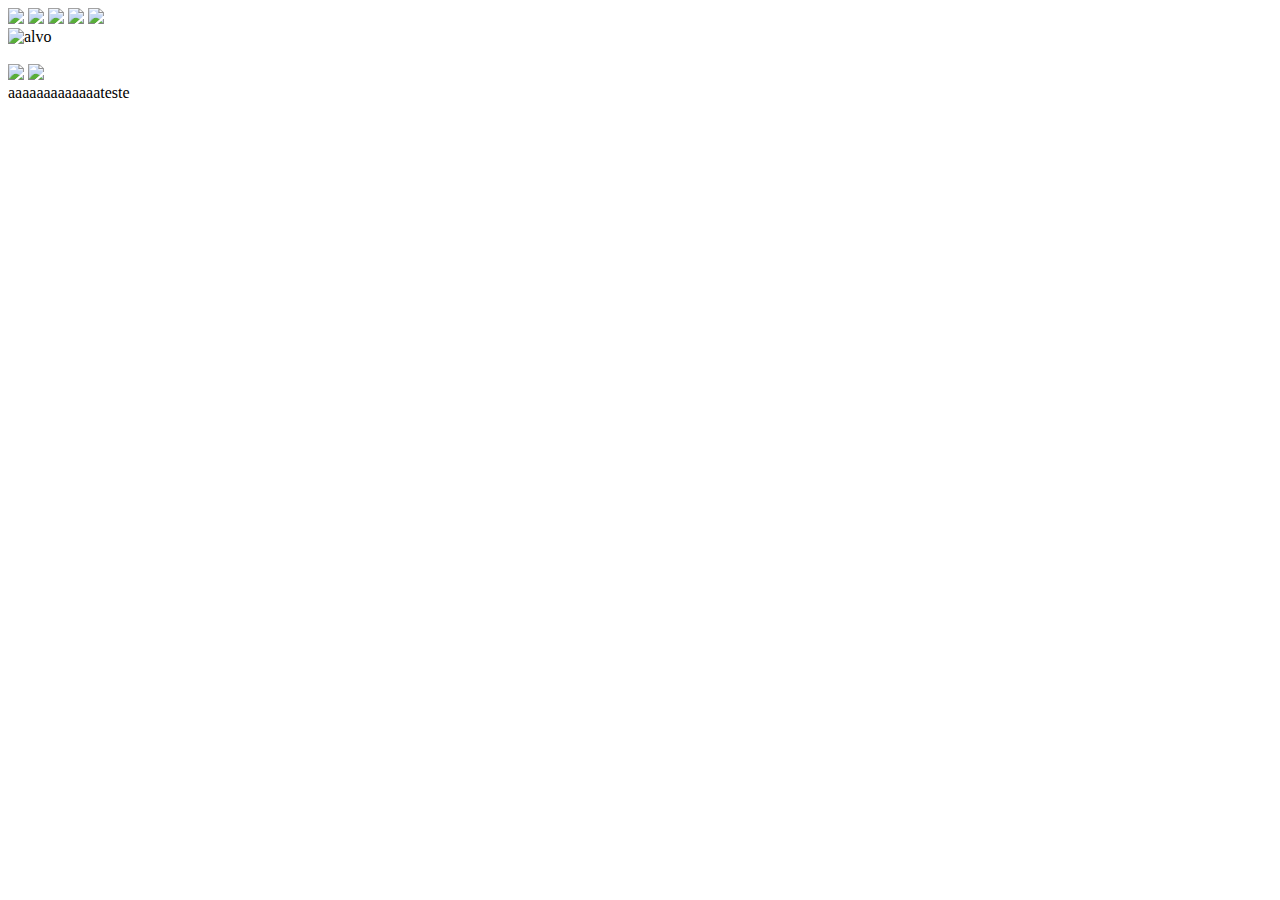
==== index.html @ 332d68b9 "foiii" ====
<!DOCTYPE html>
<html lang="pt-br">
<head>
    <meta charset="UTF-8">
    <meta name="viewport" content="width=device-width, initial-scale=1.0">
    <link rel="stylesheet" href="./style.css">
    <script src="./script.js" defer></script>
    <title>Jogo</title>
</head>
<body>

    <div class="tela" id="tela">
        <div class="vidas">
            <img src="/images/vida_cheia.webp" class="vida_cheia" id="vida1">
            <img src="/images/vida_cheia.webp" class="vida_cheia" id="vida2">
            <img src="/images/vida_cheia.webp" class="vida_cheia" id="vida3">
            <img src="/images/vida_cheia.webp" class="vida_cheia" id="vida4">
            <img src="/images/vida_cheia.webp" class="vida_cheia" id="vida5">
        </div>
        <div class="inimigosMatados">
            <img class="img_alvo" src="./images/istockphoto-1370315503-612x612-removebg-preview.png" alt="alvo">
            <div class="alvosAtingidos"></div>
        </div>
        <div id="scoreboard">

        </div>
        <div class="municao_items">
            <img class="img_municao" src="./images/BigSimpleSlingshot.png" alt="">
            <div class="municao">
            </div>
        </div>
        <img src="./images/usopp_run.gif" class="usopp">
        <img src="./images/tritao 1.png" class="tritao">
        <img src="./images/BigSimpleSlingshot.png" class="estilingue" alt="">
        <div>aaaaaaaaaaaaateste</div>
    </div>
</body>
</html>
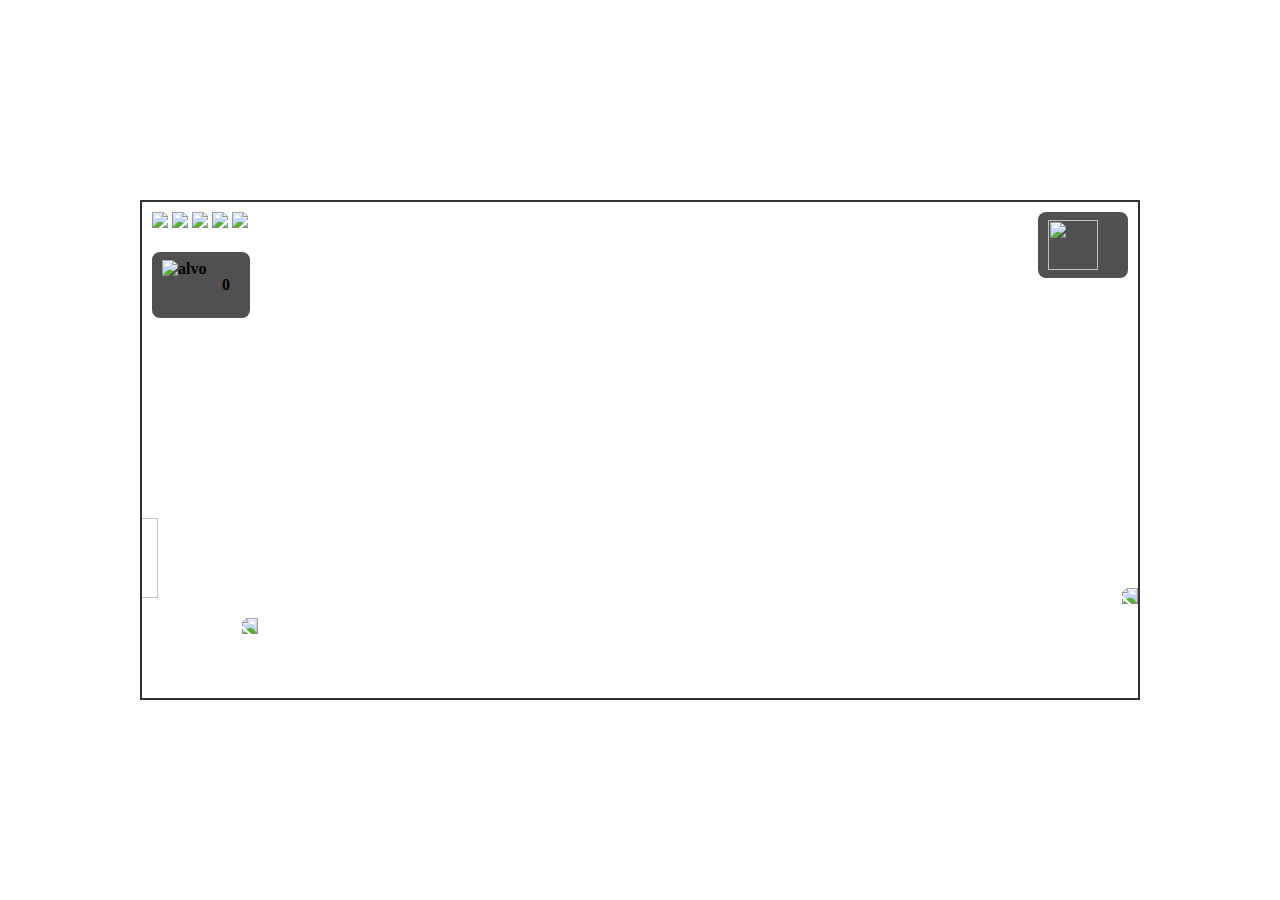
==== commit c8691b90: "concertado pontuacao" ====
--- a/index.html
+++ b/index.html
@@ -11,11 +11,11 @@
 
     <div class="tela" id="tela">
         <div class="vidas">
-            <img src="/images/vida_cheia.webp" class="vida_cheia" id="vida1">
-            <img src="/images/vida_cheia.webp" class="vida_cheia" id="vida2">
-            <img src="/images/vida_cheia.webp" class="vida_cheia" id="vida3">
-            <img src="/images/vida_cheia.webp" class="vida_cheia" id="vida4">
-            <img src="/images/vida_cheia.webp" class="vida_cheia" id="vida5">
+            <img src="./images/vida_cheia.webp" class="vida_cheia" id="vida1">
+            <img src="./images/vida_cheia.webp" class="vida_cheia" id="vida2">
+            <img src="./images/vida_cheia.webp" class="vida_cheia" id="vida3">
+            <img src="./images/vida_cheia.webp" class="vida_cheia" id="vida4">
+            <img src="./images/vida_cheia.webp" class="vida_cheia" id="vida5">
         </div>
         <div class="inimigosMatados">
             <img class="img_alvo" src="./images/istockphoto-1370315503-612x612-removebg-preview.png" alt="alvo">
@@ -32,7 +32,6 @@
         <img src="./images/usopp_run.gif" class="usopp">
         <img src="./images/tritao 1.png" class="tritao">
         <img src="./images/BigSimpleSlingshot.png" class="estilingue" alt="">
-        <div>aaaaaaaaaaaaateste</div>
     </div>
 </body>
 </html>--- a/style.css
+++ b/style.css
@@ -0,0 +1,184 @@
+* {
+    margin: 0;
+    padding: 0;
+    box-sizing: border-box;
+}
+@import url('https://fonts.googleapis.com/css2?family=Pixelify+Sans&display=swap');
+
+body {
+    height: 100vh;
+    display: flex;
+    align-items: center;
+    font-family:'Pixelify Sans', cursive;
+}
+
+.tela {
+    width: 1000px;
+    height: 500px;
+    position: relative;
+    display: flex;
+    margin: auto;
+    border: 2px #333 solid;
+    overflow: hidden;
+    background-image: url(./images/fundo.png);
+    background-size: cover;
+}
+
+.tritao {
+    position: absolute;
+    bottom: 0;
+    transform: scaleX(-1);
+    height: 110px;
+    right: 0;
+}
+
+.usopp {
+    position: absolute;
+    height: 80px;
+    bottom: 0;
+    left: 100px;
+    transform: scaleX(-1);
+}
+
+.vidas{
+    position: absolute;
+    top: 10px;
+    left: 10px;
+}
+
+.vida_cheia {
+    width: 30px;
+}
+.vida_perdida {
+    width: 30px;
+}
+
+.usopp_abatido {
+    margin-left: 21.65px;
+}
+
+.pulo {
+    animation: pulo 750ms linear;
+}
+
+.movimento_tritao {
+    animation: movimento_tritao 2.5s linear infinite;
+}
+
+.hit {
+    animation: hit 325ms steps(5);
+}
+
+.tiro {
+    position: absolute;
+    background-image: url(./images/bala.png);
+    background-size: cover;
+    background-repeat: no-repeat;
+    width: 12px;
+    height: 12px;
+}
+
+.municao_items{
+    display: flex;
+    flex-direction: row;
+    justify-content: center;
+    position: absolute;
+    align-items: center;
+    top: 10px;
+    gap: 10px;
+    right: 10px;
+    padding: 8px 20px 8px 10px;
+    background-color: #505050;
+    border-radius: 8px;
+    color: white;
+    font-weight: 700;
+}
+.img_municao{
+    width: 50px;
+    height: 50px;
+}
+.estilingue{
+    bottom: 100px;
+    right: 980px;
+    position: absolute;
+    width: 80px;
+    height: 80px;
+}
+.movimento_estilingue{
+    animation: movimento_estilingue 2.5s linear infinite;
+}
+
+.inimigosMatados { 
+    display: flex;
+    flex-direction: row;
+    justify-content: center;
+    position: absolute;
+    align-items: center;
+    top: 50px;
+    gap: 10px;
+    left: 10px;
+    padding: 8px 20px 8px 10px;
+    background-color: #505050;
+    border-radius: 8px;
+    color: black;
+    font-weight: 700;
+}
+.img_alvo {
+    width: 50px;
+    height: 50px;
+}
+
+@keyframes pulo {
+    0% {
+        bottom: 0;
+    }
+    40% {
+        bottom: 180px;
+    }
+    50% {
+        bottom: 180px;
+    }
+    60% {
+        bottom: 180px;
+    }
+    100% {
+        bottom: 0;
+    }
+}
+
+@keyframes movimento_tritao {
+    from {
+        right: -65px;
+    }
+    to {
+        right: 1000px;
+    }
+    
+}
+
+@keyframes movimento_estilingue {
+    from{
+        right: -65px;
+    }
+    to{
+        right: 1000px;
+    }
+}
+
+@keyframes hit {
+    0% {
+        filter: invert(100%) sepia(100%) saturate(17%) hue-rotate(240deg) brightness(102%) contrast(100%);
+    }
+    20% {
+        filter: none;
+    }
+    40% {
+        filter: invert(100%) sepia(100%) saturate(17%) hue-rotate(240deg) brightness(102%) contrast(100%);
+    }
+    60% {
+        filter: none;
+    }
+    80% {
+        filter: invert(100%) sepia(100%) saturate(17%) hue-rotate(240deg) brightness(102%) contrast(100%);
+    }
+}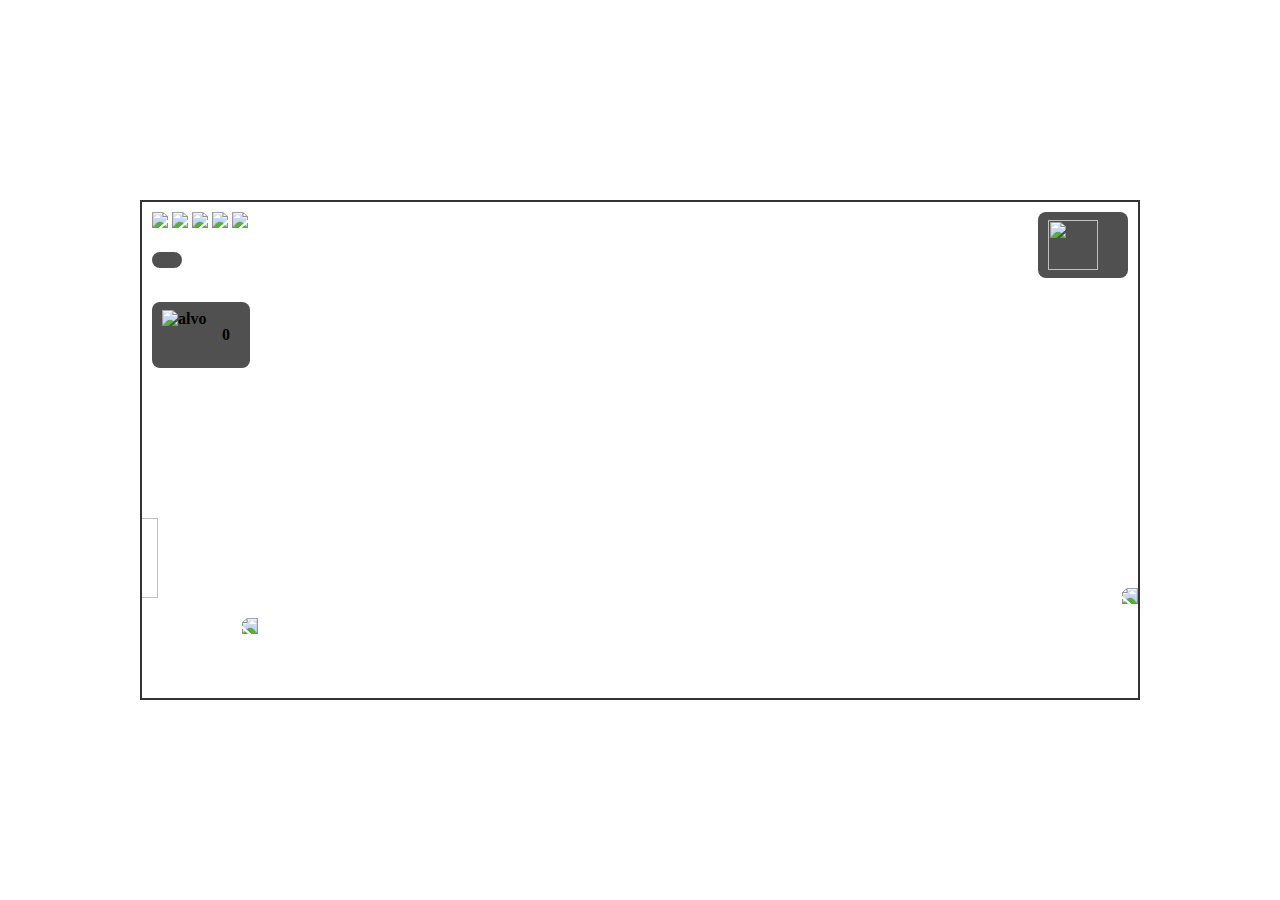
==== commit b98b8667: "adicionado tela de derrota, tela de pontuacao css atualizado" ====
--- a/index.html
+++ b/index.html
@@ -21,17 +21,22 @@
             <img class="img_alvo" src="./images/istockphoto-1370315503-612x612-removebg-preview.png" alt="alvo">
             <div class="alvosAtingidos"></div>
         </div>
-        <div id="scoreboard">
-
-        </div>
+        
         <div class="municao_items">
             <img class="img_municao" src="./images/BigSimpleSlingshot.png" alt="">
             <div class="municao">
             </div>
         </div>
+        <div id="scoreboard">
+        </div>
+        
+        
+
+
         <img src="./images/usopp_run.gif" class="usopp">
         <img src="./images/tritao 1.png" class="tritao">
         <img src="./images/BigSimpleSlingshot.png" class="estilingue" alt="">
     </div>
+    
 </body>
 </html>--- a/style.css
+++ b/style.css
@@ -114,7 +114,7 @@
     justify-content: center;
     position: absolute;
     align-items: center;
-    top: 50px;
+    top: 100px;
     gap: 10px;
     left: 10px;
     padding: 8px 20px 8px 10px;
@@ -181,4 +181,35 @@
     80% {
         filter: invert(100%) sepia(100%) saturate(17%) hue-rotate(240deg) brightness(102%) contrast(100%);
     }
+}
+
+#scoreboard{
+    display: flex;
+    flex-direction: row;
+    justify-content: center;
+    position: absolute;
+    align-items: center;
+    top: 50px;
+    gap: 10px;
+    left: 10px;
+    padding: 8px 20px 8px 10px;
+    background-color: #505050;
+    border-radius: 8px;
+    color: white;
+    font-weight: 700;
+}
+.derrotaDiv{
+    display: flex;
+    flex-direction: column;
+    justify-content: center;
+    position: absolute;
+    align-items: center;
+    top: 50px;
+    gap: 50px;
+    left: 10px;
+    padding: 8px 20px 8px 10px;
+    background-color: #505050;
+    border-radius: 8px;
+    color: white;
+    font-weight: 700;
 }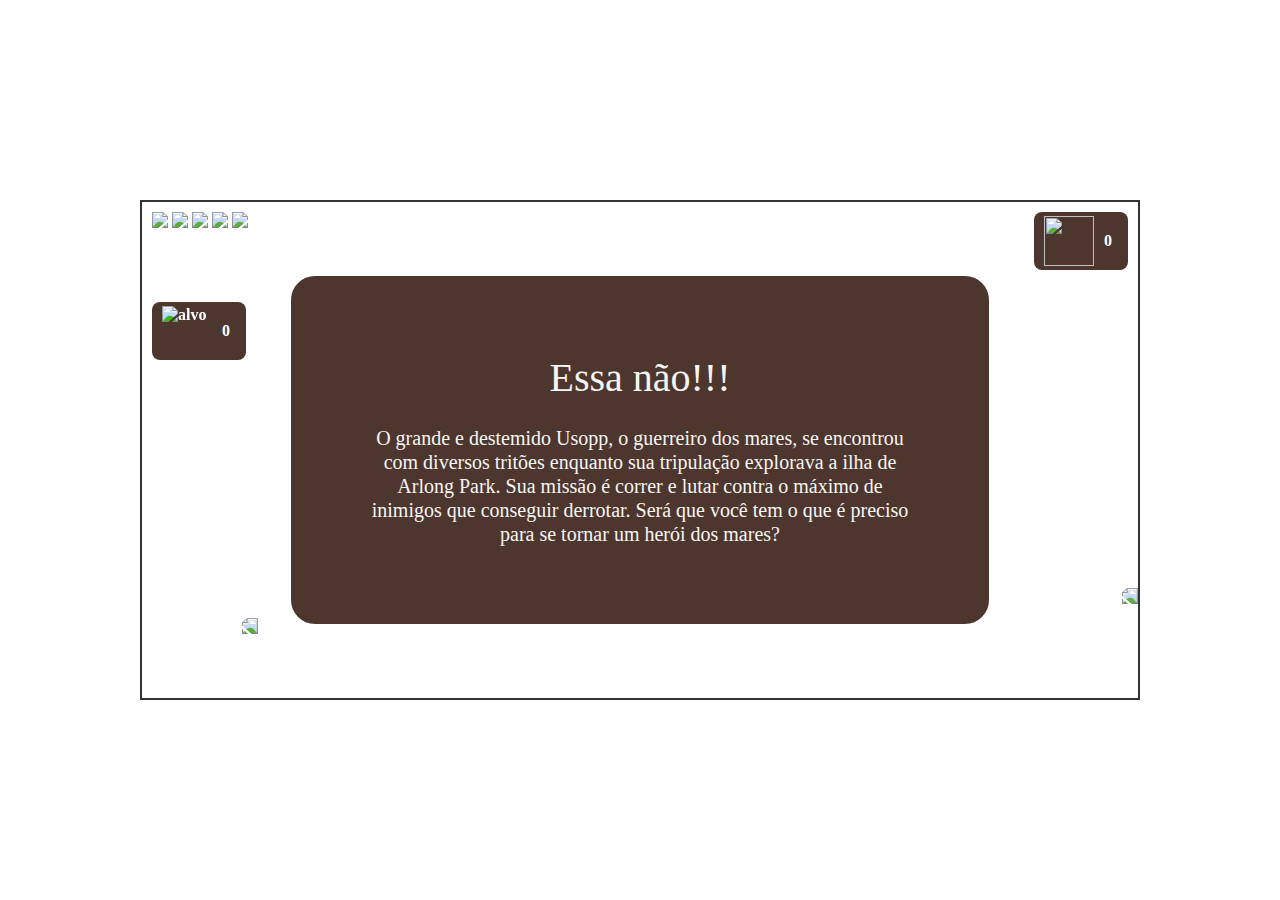
==== commit 7da5d98e: "adicionado botao proxima fase (faltando html e css) 20/10/2023" ====
--- a/index.html
+++ b/index.html
@@ -4,12 +4,18 @@
     <meta charset="UTF-8">
     <meta name="viewport" content="width=device-width, initial-scale=1.0">
     <link rel="stylesheet" href="./style.css">
+    <link rel="stylesheet" href="./fonts/NicoClean/NicoClean-Regular.eot">
+    <link rel="stylesheet" href="./fonts/NicoClean/NicoClean-Monospaced.eot">
+    <link rel="stylesheet" href="./fonts/NicoClean/fonts.css">
     <script src="./script.js" defer></script>
     <title>Jogo</title>
 </head>
 <body>
-
     <div class="tela" id="tela">
+        <div class="telaInicial">
+            <h1>Essa não!!!</h1>
+            <p>O grande e destemido Usopp, o guerreiro dos mares, se encontrou com diversos tritões enquanto sua tripulação explorava a ilha de Arlong Park. Sua missão é correr e lutar contra o máximo de inimigos que conseguir derrotar. Será que você tem o que é preciso para se tornar um herói dos mares?</p>
+        </div>
         <div class="vidas">
             <img src="./images/vida_cheia.webp" class="vida_cheia" id="vida1">
             <img src="./images/vida_cheia.webp" class="vida_cheia" id="vida2">
@@ -29,14 +35,13 @@
         </div>
         <div id="scoreboard">
         </div>
-        
-        
-
 
         <img src="./images/usopp_run.gif" class="usopp">
         <img src="./images/tritao 1.png" class="tritao">
         <img src="./images/BigSimpleSlingshot.png" class="estilingue" alt="">
     </div>
-    
+    <!-- <div class="nextLevel">
+        <img id="forward"src="./images/409997-small-removebg-preview.png" alt="">
+    </div> -->
 </body>
 </html>--- a/style.css
+++ b/style.css
@@ -2,7 +2,9 @@
     margin: 0;
     padding: 0;
     box-sizing: border-box;
-}
+    font-family: 'NicoClean';
+}
+
 @import url('https://fonts.googleapis.com/css2?family=Pixelify+Sans&display=swap');
 
 body {
@@ -10,8 +12,26 @@
     display: flex;
     align-items: center;
     font-family:'Pixelify Sans', cursive;
-}
-
+    background-image: url(./images/background.png);
+    background-size: cover;
+    background-position: bottom;
+    flex-direction: column;
+}
+.nextLevel{
+    display: flex;
+    flex-direction: row;
+    align-items: center;
+    padding: 10px;
+    background-color: #472f26f7;
+    border-radius: 16px;
+    color: white;
+    width: 150px;
+    justify-content: center;
+}
+#forward{
+    width: 100px;
+    height: 100px;
+}
 .tela {
     width: 1000px;
     height: 500px;
@@ -87,8 +107,8 @@
     top: 10px;
     gap: 10px;
     right: 10px;
-    padding: 8px 20px 8px 10px;
-    background-color: #505050;
+    padding: 4px 16px 4px 10px;
+    background-color: #472f26f7;
     border-radius: 8px;
     color: white;
     font-weight: 700;
@@ -103,9 +123,10 @@
     position: absolute;
     width: 80px;
     height: 80px;
+    display: none;
 }
 .movimento_estilingue{
-    animation: movimento_estilingue 2.5s linear infinite;
+    animation: movimento_estilingue 2s linear infinite;
 }
 
 .inimigosMatados { 
@@ -117,16 +138,18 @@
     top: 100px;
     gap: 10px;
     left: 10px;
-    padding: 8px 20px 8px 10px;
-    background-color: #505050;
-    border-radius: 8px;
-    color: black;
+    padding: 4px 16px 4px 10px;
+    background-color: #472f26f7;
+    border-radius: 8px;
+    color: white;
     font-weight: 700;
 }
 .img_alvo {
     width: 50px;
     height: 50px;
-}
+    filter: saturate(150%)
+}
+
 
 @keyframes pulo {
     0% {
@@ -151,7 +174,7 @@
         right: -65px;
     }
     to {
-        right: 1000px;
+        right: 100%;
     }
     
 }
@@ -161,7 +184,7 @@
         right: -65px;
     }
     to{
-        right: 1000px;
+        right: 100%;
     }
 }
 
@@ -184,16 +207,16 @@
 }
 
 #scoreboard{
-    display: flex;
-    flex-direction: row;
-    justify-content: center;
-    position: absolute;
-    align-items: center;
+    flex-direction: row;
+    justify-content: center;
+    position: absolute;
+    align-items: center;
+    display: none;
     top: 50px;
     gap: 10px;
     left: 10px;
-    padding: 8px 20px 8px 10px;
-    background-color: #505050;
+    padding: 12px 20px 8px 20px;
+    background-color: #472f26f7;
     border-radius: 8px;
     color: white;
     font-weight: 700;
@@ -201,15 +224,42 @@
 .derrotaDiv{
     display: flex;
     flex-direction: column;
-    justify-content: center;
-    position: absolute;
-    align-items: center;
-    top: 50px;
-    gap: 50px;
-    left: 10px;
-    padding: 8px 20px 8px 10px;
-    background-color: #505050;
-    border-radius: 8px;
-    color: white;
-    font-weight: 700;
-}+    gap: 40px;
+    height: fit-content;
+    padding: 20px 16px 20px 16px;
+    background-color: #472f26f7;
+    border-radius: 8px;
+    color: white;
+    width: 80%;
+    text-align: center;
+    font-size: 12px;
+    position: absolute;
+    top: 50%;
+    left: 50%;
+    transform: translate(-50%, -50%);
+}
+
+.telaInicial {
+    width: 70%;
+    height: 70%;
+    background-color: #472f26f7;
+    margin: auto;
+    color: whitesmoke;
+    text-align: center;
+    display: flex;
+    flex-direction: column;
+    justify-content: center;
+    align-items: center;
+    gap: 24px;
+    font-size: 20px;
+    line-height: 1.2;
+    border-radius: 24px;
+}
+
+.telaInicial h1 {
+    font-weight: normal;
+}
+.telaInicial p {
+    width: 80%;
+    text-align: center;
+}
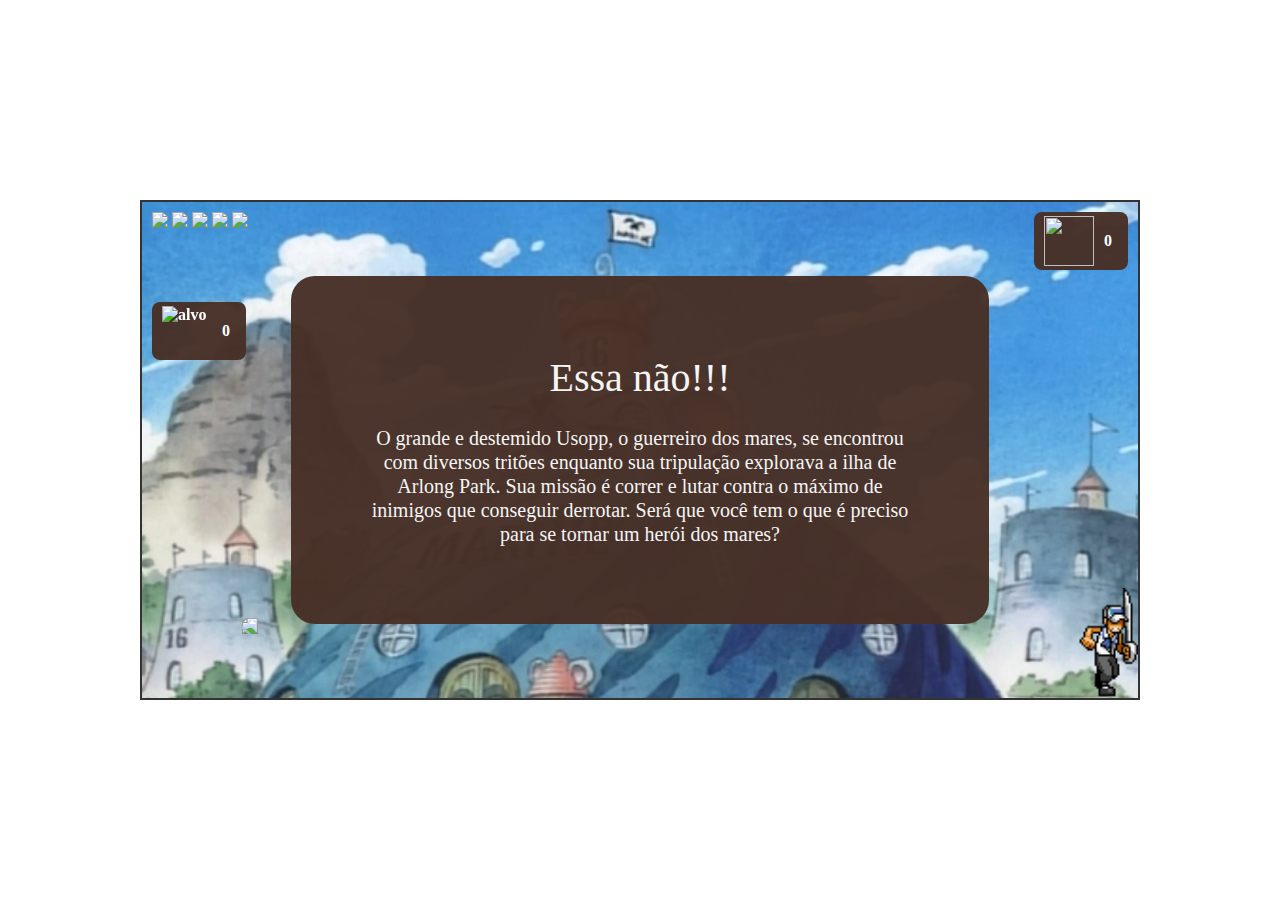
==== commit fb92a314: "criacao do branch do davi" ====
--- a/index.html
+++ b/index.html
@@ -3,11 +3,11 @@
 <head>
     <meta charset="UTF-8">
     <meta name="viewport" content="width=device-width, initial-scale=1.0">
-    <link rel="stylesheet" href="./style.css">
+    <link rel="stylesheet" href="./faseInicial.css">
     <link rel="stylesheet" href="./fonts/NicoClean/NicoClean-Regular.eot">
     <link rel="stylesheet" href="./fonts/NicoClean/NicoClean-Monospaced.eot">
     <link rel="stylesheet" href="./fonts/NicoClean/fonts.css">
-    <script src="./script.js" defer></script>
+    <script src="./script1.js" defer></script>
     <title>Jogo</title>
 </head>
 <body>
@@ -37,7 +37,7 @@
         </div>
 
         <img src="./images/usopp_run.gif" class="usopp">
-        <img src="./images/tritao 1.png" class="tritao">
+        <img src="./images/guarda_espada.gif" class="tritao">
         <img src="./images/BigSimpleSlingshot.png" class="estilingue" alt="">
     </div>
     <!-- <div class="nextLevel">
--- a/faseInicial.css
+++ b/faseInicial.css
@@ -0,0 +1,265 @@
+* {
+    margin: 0;
+    padding: 0;
+    box-sizing: border-box;
+    font-family: 'NicoClean';
+}
+
+@import url('https://fonts.googleapis.com/css2?family=Pixelify+Sans&display=swap');
+
+body {
+    height: 100vh;
+    display: flex;
+    align-items: center;
+    font-family:'Pixelify Sans', cursive;
+    background-image: url(./images/background.png);
+    background-size: cover;
+    background-position: bottom;
+    flex-direction: column;
+}
+.nextLevel{
+    display: flex;
+    flex-direction: row;
+    align-items: center;
+    padding: 10px;
+    background-color: #472f26f7;
+    border-radius: 16px;
+    color: white;
+    width: 150px;
+    justify-content: center;
+}
+#forward{
+    width: 100px;
+    height: 100px;
+}
+.tela {
+    width: 1000px;
+    height: 500px;
+    position: relative;
+    display: flex;
+    margin: auto;
+    border: 2px #333 solid;
+    overflow: hidden;
+    background-image: url(./images/16th_Branch_Infobox.webp);
+    background-size: cover;
+}
+
+.tritao {
+    position: absolute;
+    bottom: 0;
+    transform: scaleX(-1);
+    height: 110px;
+    right: 0;
+}
+
+.usopp {
+    position: absolute;
+    height: 80px;
+    bottom: 0;
+    left: 100px;
+    transform: scaleX(-1);
+}
+
+.vidas{
+    position: absolute;
+    top: 10px;
+    left: 10px;
+}
+
+.vida_cheia {
+    width: 30px;
+}
+.vida_perdida {
+    width: 30px;
+}
+
+.usopp_abatido {
+    margin-left: 21.65px;
+}
+
+.pulo {
+    animation: pulo 750ms linear;
+}
+
+.movimento_tritao {
+    animation: movimento_tritao 2.5s linear infinite;
+}
+
+.hit {
+    animation: hit 325ms steps(5);
+}
+
+.tiro {
+    position: absolute;
+    background-image: url(./images/bala.png);
+    background-size: cover;
+    background-repeat: no-repeat;
+    width: 12px;
+    height: 12px;
+}
+
+.municao_items{
+    display: flex;
+    flex-direction: row;
+    justify-content: center;
+    position: absolute;
+    align-items: center;
+    top: 10px;
+    gap: 10px;
+    right: 10px;
+    padding: 4px 16px 4px 10px;
+    background-color: #472f26f7;
+    border-radius: 8px;
+    color: white;
+    font-weight: 700;
+}
+.img_municao{
+    width: 50px;
+    height: 50px;
+}
+.estilingue{
+    bottom: 100px;
+    right: 980px;
+    position: absolute;
+    width: 80px;
+    height: 80px;
+    display: none;
+}
+.movimento_estilingue{
+    animation: movimento_estilingue 2s linear infinite;
+}
+
+.inimigosMatados { 
+    display: flex;
+    flex-direction: row;
+    justify-content: center;
+    position: absolute;
+    align-items: center;
+    top: 100px;
+    gap: 10px;
+    left: 10px;
+    padding: 4px 16px 4px 10px;
+    background-color: #472f26f7;
+    border-radius: 8px;
+    color: white;
+    font-weight: 700;
+}
+.img_alvo {
+    width: 50px;
+    height: 50px;
+    filter: saturate(150%)
+}
+
+
+@keyframes pulo {
+    0% {
+        bottom: 0;
+    }
+    40% {
+        bottom: 180px;
+    }
+    50% {
+        bottom: 180px;
+    }
+    60% {
+        bottom: 180px;
+    }
+    100% {
+        bottom: 0;
+    }
+}
+
+@keyframes movimento_tritao {
+    from {
+        right: -65px;
+    }
+    to {
+        right: 100%;
+    }
+    
+}
+
+@keyframes movimento_estilingue {
+    from{
+        right: -65px;
+    }
+    to{
+        right: 100%;
+    }
+}
+
+@keyframes hit {
+    0% {
+        filter: invert(100%) sepia(100%) saturate(17%) hue-rotate(240deg) brightness(102%) contrast(100%);
+    }
+    20% {
+        filter: none;
+    }
+    40% {
+        filter: invert(100%) sepia(100%) saturate(17%) hue-rotate(240deg) brightness(102%) contrast(100%);
+    }
+    60% {
+        filter: none;
+    }
+    80% {
+        filter: invert(100%) sepia(100%) saturate(17%) hue-rotate(240deg) brightness(102%) contrast(100%);
+    }
+}
+
+#scoreboard{
+    flex-direction: row;
+    justify-content: center;
+    position: absolute;
+    align-items: center;
+    display: none;
+    top: 50px;
+    gap: 10px;
+    left: 10px;
+    padding: 12px 20px 8px 20px;
+    background-color: #472f26f7;
+    border-radius: 8px;
+    color: white;
+    font-weight: 700;
+}
+.derrotaDiv{
+    display: flex;
+    flex-direction: column;
+    gap: 40px;
+    height: fit-content;
+    padding: 20px 16px 20px 16px;
+    background-color: #472f26f7;
+    border-radius: 8px;
+    color: white;
+    width: 80%;
+    text-align: center;
+    font-size: 12px;
+    position: absolute;
+    top: 50%;
+    left: 50%;
+    transform: translate(-50%, -50%);
+}
+
+.telaInicial {
+    width: 70%;
+    height: 70%;
+    background-color: #472f26f7;
+    margin: auto;
+    color: whitesmoke;
+    text-align: center;
+    display: flex;
+    flex-direction: column;
+    justify-content: center;
+    align-items: center;
+    gap: 24px;
+    font-size: 20px;
+    line-height: 1.2;
+    border-radius: 24px;
+}
+
+.telaInicial h1 {
+    font-weight: normal;
+}
+.telaInicial p {
+    width: 80%;
+    text-align: center;
+}
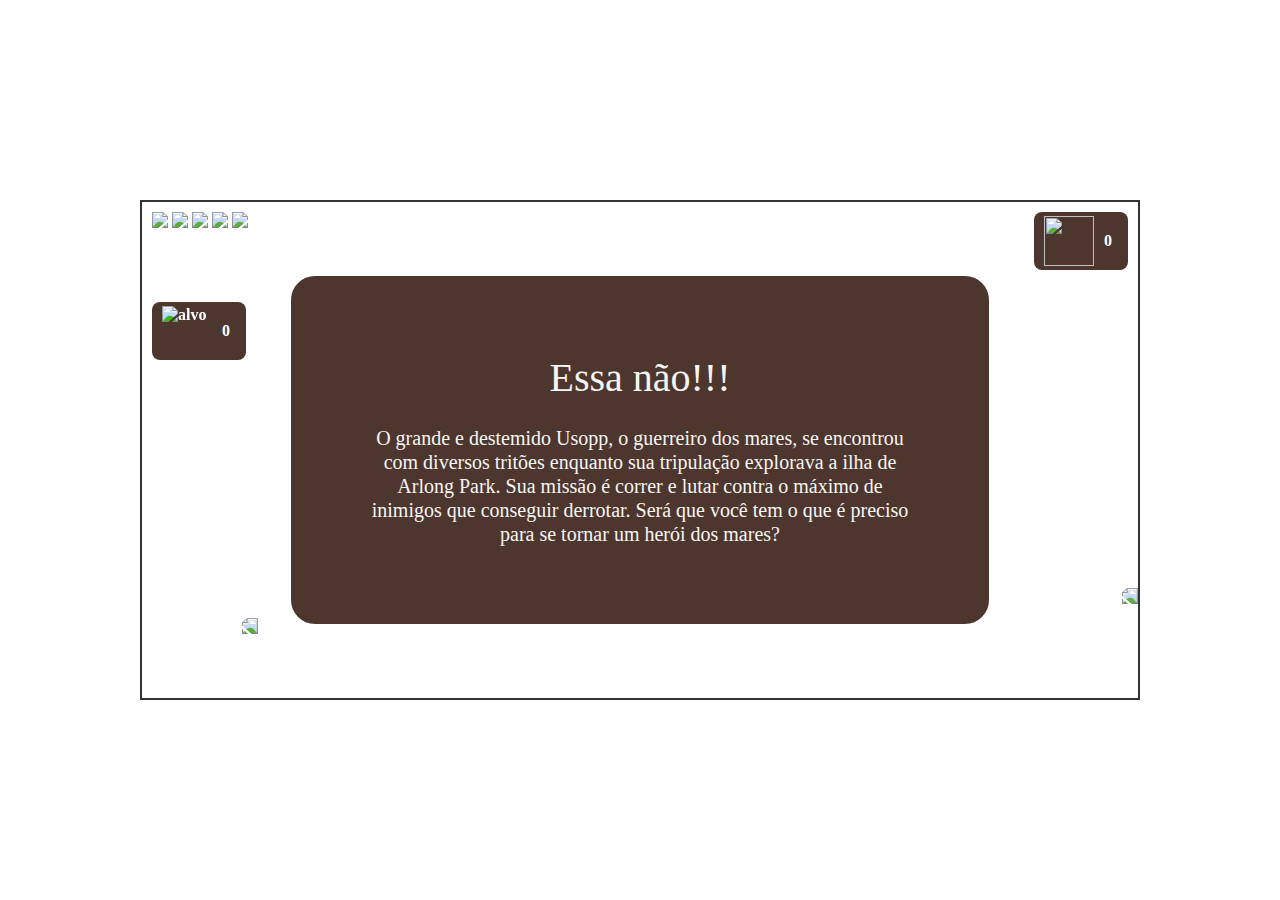
==== commit d38e56fd: "organização do codigo" ====
--- a/index.html
+++ b/index.html
@@ -3,11 +3,11 @@
 <head>
     <meta charset="UTF-8">
     <meta name="viewport" content="width=device-width, initial-scale=1.0">
-    <link rel="stylesheet" href="./faseInicial.css">
+    <link rel="stylesheet" href="./style.css">
     <link rel="stylesheet" href="./fonts/NicoClean/NicoClean-Regular.eot">
     <link rel="stylesheet" href="./fonts/NicoClean/NicoClean-Monospaced.eot">
     <link rel="stylesheet" href="./fonts/NicoClean/fonts.css">
-    <script src="./script1.js" defer></script>
+    <script src="./script.js" defer></script>
     <title>Jogo</title>
 </head>
 <body>
@@ -35,13 +35,10 @@
         </div>
         <div id="scoreboard">
         </div>
-
         <img src="./images/usopp_run.gif" class="usopp">
-        <img src="./images/guarda_espada.gif" class="tritao">
+        <img src="./images/tritao 1.png" class="tritao">
         <img src="./images/BigSimpleSlingshot.png" class="estilingue" alt="">
     </div>
-    <!-- <div class="nextLevel">
-        <img id="forward"src="./images/409997-small-removebg-preview.png" alt="">
-    </div> -->
+    <div></div>
 </body>
 </html>--- a/style.css
+++ b/style.css
@@ -0,0 +1,252 @@
+* {
+    margin: 0;
+    padding: 0;
+    box-sizing: border-box;
+    font-family: 'NicoClean';
+    z-index: 1;
+}
+
+@import url('https://fonts.googleapis.com/css2?family=Pixelify+Sans&display=swap');
+
+body {
+    height: 100vh;
+    display: flex;
+    align-items: center;
+    font-family:'Pixelify Sans', cursive;
+    background-image: url(./images/background.png);
+    background-size: cover;
+    background-position: bottom;
+}
+
+.tela {
+    width: 1000px;
+    height: 500px;
+    position: relative;
+    display: flex;
+    margin: auto;
+    border: 2px #333 solid;
+    overflow: hidden;
+    background-image: url(./images/fundo.png);
+    background-size: cover;
+}
+
+.tritao {
+    position: absolute;
+    bottom: 0;
+    transform: scaleX(-1);
+    height: 110px;
+    right: 0;
+}
+
+.usopp {
+    position: absolute;
+    height: 80px;
+    bottom: 0;
+    left: 100px;
+    transform: scaleX(-1);
+}
+
+.vidas{
+    position: absolute;
+    top: 10px;
+    left: 10px;
+}
+
+.vida_cheia {
+    width: 30px;
+}
+.vida_perdida {
+    width: 30px;
+}
+
+.usopp_abatido {
+    margin-left: 21.65px;
+}
+
+.pulo {
+    animation: pulo 750ms linear;
+}
+
+.movimento_tritao {
+    animation: movimento_tritao 2.5s linear infinite;
+}
+
+.hit {
+    animation: hit 325ms steps(5);
+}
+
+.tiro {
+    position: absolute;
+    background-image: url(./images/bala.png);
+    background-size: cover;
+    background-repeat: no-repeat;
+    width: 12px;
+    height: 12px;
+}
+
+.municao_items{
+    display: flex;
+    flex-direction: row;
+    justify-content: center;
+    position: absolute;
+    align-items: center;
+    top: 10px;
+    gap: 10px;
+    right: 10px;
+    padding: 4px 16px 4px 10px;
+    background-color: #472f26f7;
+    border-radius: 8px;
+    color: white;
+    font-weight: 700;
+}
+.img_municao{
+    width: 50px;
+    height: 50px;
+}
+.estilingue{
+    bottom: 100px;
+    right: 980px;
+    position: absolute;
+    width: 80px;
+    height: 80px;
+    display: none;
+}
+.movimento_estilingue{
+    animation: movimento_estilingue 2s linear infinite;
+}
+
+.inimigosMatados { 
+    display: flex;
+    flex-direction: row;
+    justify-content: center;
+    position: absolute;
+    align-items: center;
+    top: 100px;
+    gap: 10px;
+    left: 10px;
+    padding: 4px 16px 4px 10px;
+    background-color: #472f26f7;
+    border-radius: 8px;
+    color: white;
+    font-weight: 700;
+}
+.img_alvo {
+    width: 50px;
+    height: 50px;
+    filter: saturate(150%)
+}
+
+
+@keyframes pulo {
+    0% {
+        bottom: 0;
+    }
+    40% {
+        bottom: 180px;
+    }
+    50% {
+        bottom: 180px;
+    }
+    60% {
+        bottom: 180px;
+    }
+    100% {
+        bottom: 0;
+    }
+}
+
+@keyframes movimento_tritao {
+    from {
+        right: -65px;
+    }
+    to {
+        right: 100%;
+    }
+    
+}
+
+@keyframes movimento_estilingue {
+    from{
+        right: -65px;
+    }
+    to{
+        right: 100%;
+    }
+}
+
+@keyframes hit {
+    0% {
+        filter: invert(100%) sepia(100%) saturate(17%) hue-rotate(240deg) brightness(102%) contrast(100%);
+    }
+    20% {
+        filter: none;
+    }
+    40% {
+        filter: invert(100%) sepia(100%) saturate(17%) hue-rotate(240deg) brightness(102%) contrast(100%);
+    }
+    60% {
+        filter: none;
+    }
+    80% {
+        filter: invert(100%) sepia(100%) saturate(17%) hue-rotate(240deg) brightness(102%) contrast(100%);
+    }
+}
+
+#scoreboard{
+    flex-direction: row;
+    justify-content: center;
+    position: absolute;
+    align-items: center;
+    display: none;
+    top: 50px;
+    gap: 10px;
+    left: 10px;
+    padding: 12px 20px 8px 20px;
+    background-color: #472f26f7;
+    border-radius: 8px;
+    color: white;
+    font-weight: 700;
+}
+.derrotaDiv{
+    display: flex;
+    flex-direction: column;
+    gap: 40px;
+    height: fit-content;
+    padding: 20px 16px 20px 16px;
+    background-color: #472f26f7;
+    border-radius: 8px;
+    color: white;
+    width: 80%;
+    text-align: center;
+    font-size: 12px;
+    position: absolute;
+    top: 50%;
+    left: 50%;
+    transform: translate(-50%, -50%);
+}
+
+.telaInicial {
+    width: 70%;
+    height: 70%;
+    background-color: #472f26f7;
+    margin: auto;
+    color: whitesmoke;
+    text-align: center;
+    display: flex;
+    flex-direction: column;
+    justify-content: center;
+    align-items: center;
+    gap: 24px;
+    font-size: 20px;
+    line-height: 1.2;
+    border-radius: 24px;
+}
+
+.telaInicial h1 {
+    font-weight: normal;
+}
+.telaInicial p {
+    width: 80%;
+    text-align: center;
+}
+
